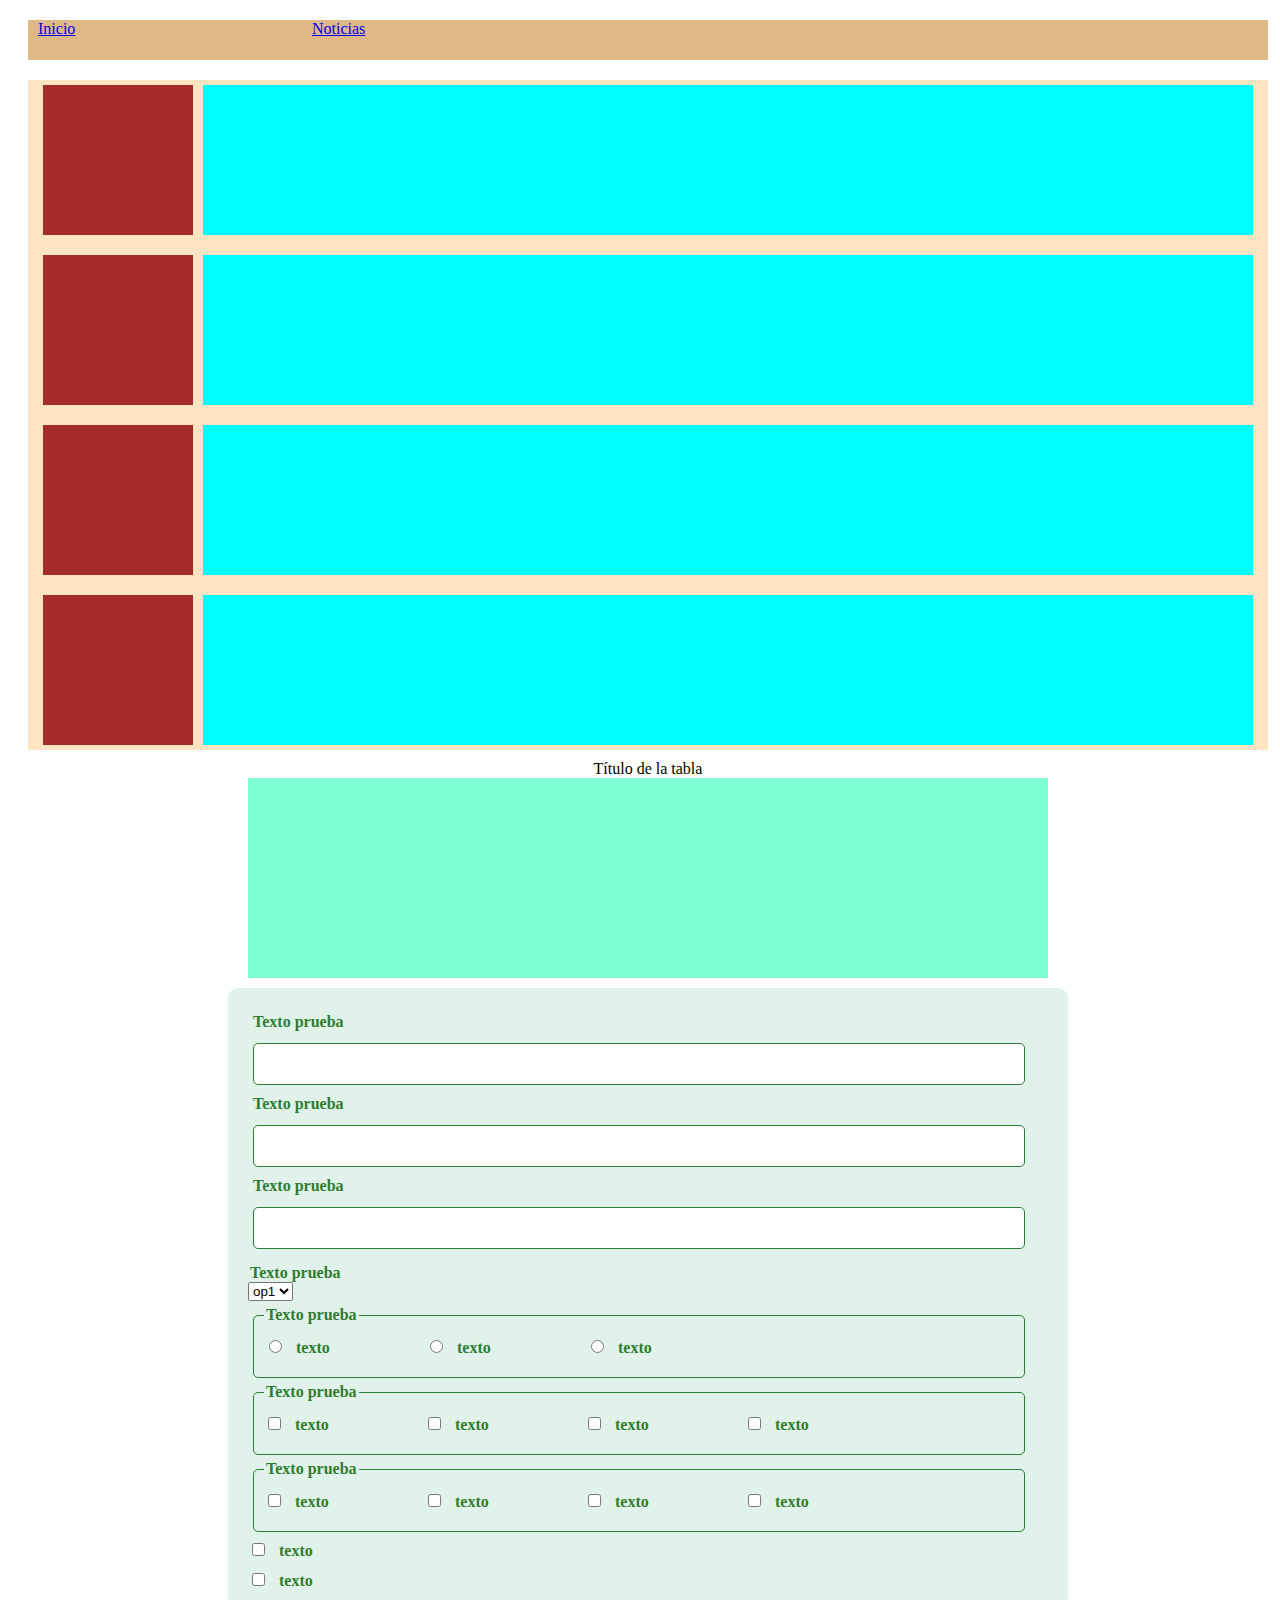
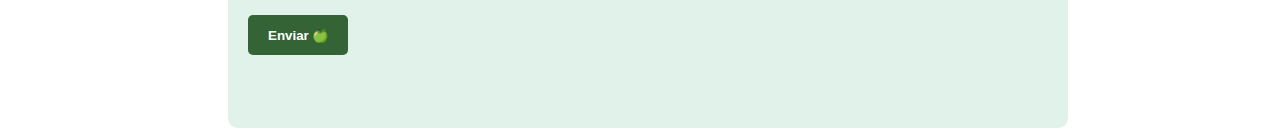
==== layoutLimpio/index.html @ 39a1bb37 "layout px comentado" ====
<!DOCTYPE html>
<html lang="en">
<head>
    <meta charset="UTF-8">
    <meta name="viewport" content="width=device-width, initial-scale=1.0">
    <title>Document</title>
    <link rel="stylesheet" href="style.css">
</head>
<body>
    <nav>
        <ul>
            <li>
                <a href="./index.html">Inicio</a>
            </li>
            <li>
                <a href="./#">Noticias</a>
            </li>
        </ul>
    </nav>
    <main>
        <div class="div-informacion">
            <div class="div-imagen">
                <img src="" alt="">
            </div>
            <div class="div-contenido">
            </div>
        </div>
        <div class="div-informacion">
            <div class="div-imagen">
                <img src="" alt="">
            </div>
            <div class="div-contenido">
            </div>
        </div>
        <div class="div-informacion">
            <div class="div-imagen">
                <img src="" alt="">
            </div>
            <div class="div-contenido">
            </div>
        </div>
        <div class="div-informacion">
            <div class="div-imagen">
                <img src="" alt="">
            </div>
            <div class="div-contenido">
            </div>
        </div>
    </main>
    <table>
        <caption>Título de la tabla</caption>
        <tr>
            <td></td>
            <td></td>
        </tr>
        <tr>
            <td></td>
            <td></td>
        </tr>
        <tr>
            <td></td>
            <td></td>
        </tr>
        <tr>
            <td></td>
            <td></td>
        </tr>
    </table>
    <div id="formulario">
        <form action="" method="post">
            <label for="name-field">Texto prueba </label>
            <input type="text" name="name-field" id="name-field">
            <label for="lastname-field">Texto prueba </label>
            <input type="text" name="lastname-field" id="lastname-field">
            <label for="mail-field">Texto prueba </label>
            <input type="text" name="mail-field" id="mail-field">
            <legend>Texto prueba</legend>
            <select name="curso">
                <option value="2daw">op1</option>
                <option value="1daw">op2</option>
                <option value="2smr">op3</option>
                <option value="1smr">op4</option>
                <option value="2bach">op5</option>
                <option value="1bach">op6</option>
            </select>
            <fieldset>
                <legend>Texto prueba</legend>
                <input type="radio" id="masculino" name="genre" value="masculino">
                <label for="masculino">texto</label>
                <input type="radio" id="femenino" name="genre" value="femenino">
                <label for="femenino">texto</label>
                <input type="radio" id="otro" name="genre" value="otro">
                <label for="otro">texto</label>
            </fieldset>
            <fieldset>
                <legend>Texto prueba</legend>
                <input type="checkbox" id="electronica" name="compras-online[]" value="electronica">
                <label for="electronica">texto</label>
                <input type="checkbox" id="ropa" name="compras-online[]" value="ropa">
                <label for="ropa">texto</label>
                <input type="checkbox" id="comida" name="compras-online[]" value="comida">
                <label for="comida">texto</label>
                <input type="checkbox" id="otros" name="compras-online[]" value="otros">
                <label for="otros">texto</label>
            </fieldset>
            <fieldset>
                <legend>Texto prueba</legend>
                <input type="checkbox" id="reciclaje" name="temas[]" value="reciclaje">
                <label for="reciclaje">texto</label>
                <input type="checkbox" id="medioambiente" name="temas[]" value="medioambiente">
                <label for="medio-ambiente">texto</label>
                <input type="checkbox" id="voluntariado" name="temas[]" value="voluntariado">
                <label for="voluntariado">texto</label>
                <input type="checkbox" id="variado" name="temas[]" value="variado">
                <label for="variado">texto</label>
            </fieldset>
            <input type="checkbox" name="newsletter" id="newsletter">
            <label for="newsletter" class="checkbox-formulario">texto</label><br>
            <input type="checkbox" name="privacidad" id="privacidad">
            <label for="privacidad" class="checkbox-formulario">texto</label><br><br>
            <input type="submit" value="Enviar 🍏">
        </form>    
    </div>
</body>
</html>
---- layoutLimpio/style.css ----
body {
  /* Este será el ancho de la resolución con la que trabajaremos */
  width: 1280px;
}

nav {
  width: 1240px;
  margin: 20px;
  /* 
    Aqui como el contenedor tiene un width de 1280px
    el de este elemento sera de 1240, ya que su margin es de 20px
    1240px + 20px + 20px => 1280px
  */
  background-color: burlywood;
}

ul {
  list-style-type: none;
  padding: 0;
}

li {
  display: inline-block;
}

a {
  display: inline-block;
  /* 
    En el boceto especifique que cada a debia de medir 270 en total.
    Como tambien especifique el padding de 10px, la medida de la caja sera de 250px
  */
  width: 250px;
  padding: 0 10px;
  height: 40px;
}

main {
    background-color: bisque;
    /* 
    Al igual que con el nav, al estar contenido el main en el body,
    el main debera de tener una anchura de 1240px que, 
    junto a los 20px por lado de los margenes, crearan una caja de 1280px
     */
    width: 1240px;
    margin: 0px 20px;
}

.div-informacion {
  overflow: hidden;
  /* 
  Este div se encuentra dentro del main, el cual tiene una anchura de 1240px.
  La anchura de la caja es de 1220px, que junto a los margenes hacen un total de
  1240px (caja contenedora)
    */
  width: 1220px;
  margin: 10px;
}

.div-imagen {
  /* Establecemos una anchura de la imagen de 150px */
  width: 150px;
  height: 150px;
  /* Asi como unos margenes de 5 pixeles */
  margin: 5px;
  float: left;
  background-color: brown;
    
}

.div-contenido {
  /* Establecemos una anchura de 1050px */
  width: 1050px;
  height: 150px;
  /* 
    Y unos margenes de 5 pixeles.
    El tamaño de esta caja (1050+5+5), junto al tamño de la imagen (150+5+5),
    suma un total de 1220px (tamaño de la caja contenedora)
  */
  margin: 5px;
  float: right;
  background-color: aqua;
}

table {
    border-collapse: collapse;
    /* Establecemos una anchura de 800pixeles para la tabla */
    width: 800px;
    margin: 10px auto;
    background-color: aquamarine;
}

tr {
    height: 50px;
}

form {
  background-color: #e0f2e9; 
  padding: 20px;
  border-radius: 10px;
  /* 
  Establecemos un ancho del formulario de 800 pixeles y
  junto a los 20px del padding, hace un width total de 840px.
  */
  width: 800px;
  height: 700px;
  margin: 0 auto;
}
  
/* Estilo para las etiquetas de los campos de entrada */
label {
    color: #2e7d32; 
    font-weight: bold;
    display: inline-block;
    /* Establecemos un ancho del label de 120px, que junto a los margenes hara un total de 130 (120+5+5) */
    width: 120px;
    height: 20px;
    margin: 5px;
}
  
/* Estilo para los campos de entrada de texto */
input[type="text"], fieldset{
  /* 
  El ancho, tanto del input como del fieldset será de 750px.
  Junto a los paddings, los márgenes y el borde obtendremos una caja de
  ancho total de 750+10+10+5+5+1+1 -> 782px
  */
  width: 750px;
  height: 20px;
  border: 1px solid #2e7d32; 
  padding: 10px;
  margin: 5px;
  border-radius: 5px;
}

fieldset {
    height: 50px;
}
  
/* Estilo para los botones de radio y casillas de verificación */
input[type="radio"],
input[type="checkbox"] {
  margin-right: 5px;
}

/* Estilo para los botones de envío */
input[type="submit"] {
  background-color: #346336; 
  width: 100px;
  height: 40px;
  color: #fff; 
  border: none;
  padding: 10px 20px;
  border-radius: 5px;
    /* El tamaño total de la caja será de
    100px de ancho. Debido a que por defecto tiene la propiedad de border box
    el width será de 60px mas los 20 por lado del padding
    haran un total de 100px */
  cursor: pointer;
  font-weight: bold;
}
  
/* Estilo para los legend */
legend {
  color: #2e7d32; 
  font-weight: bold;
  margin-top: 10px;
}
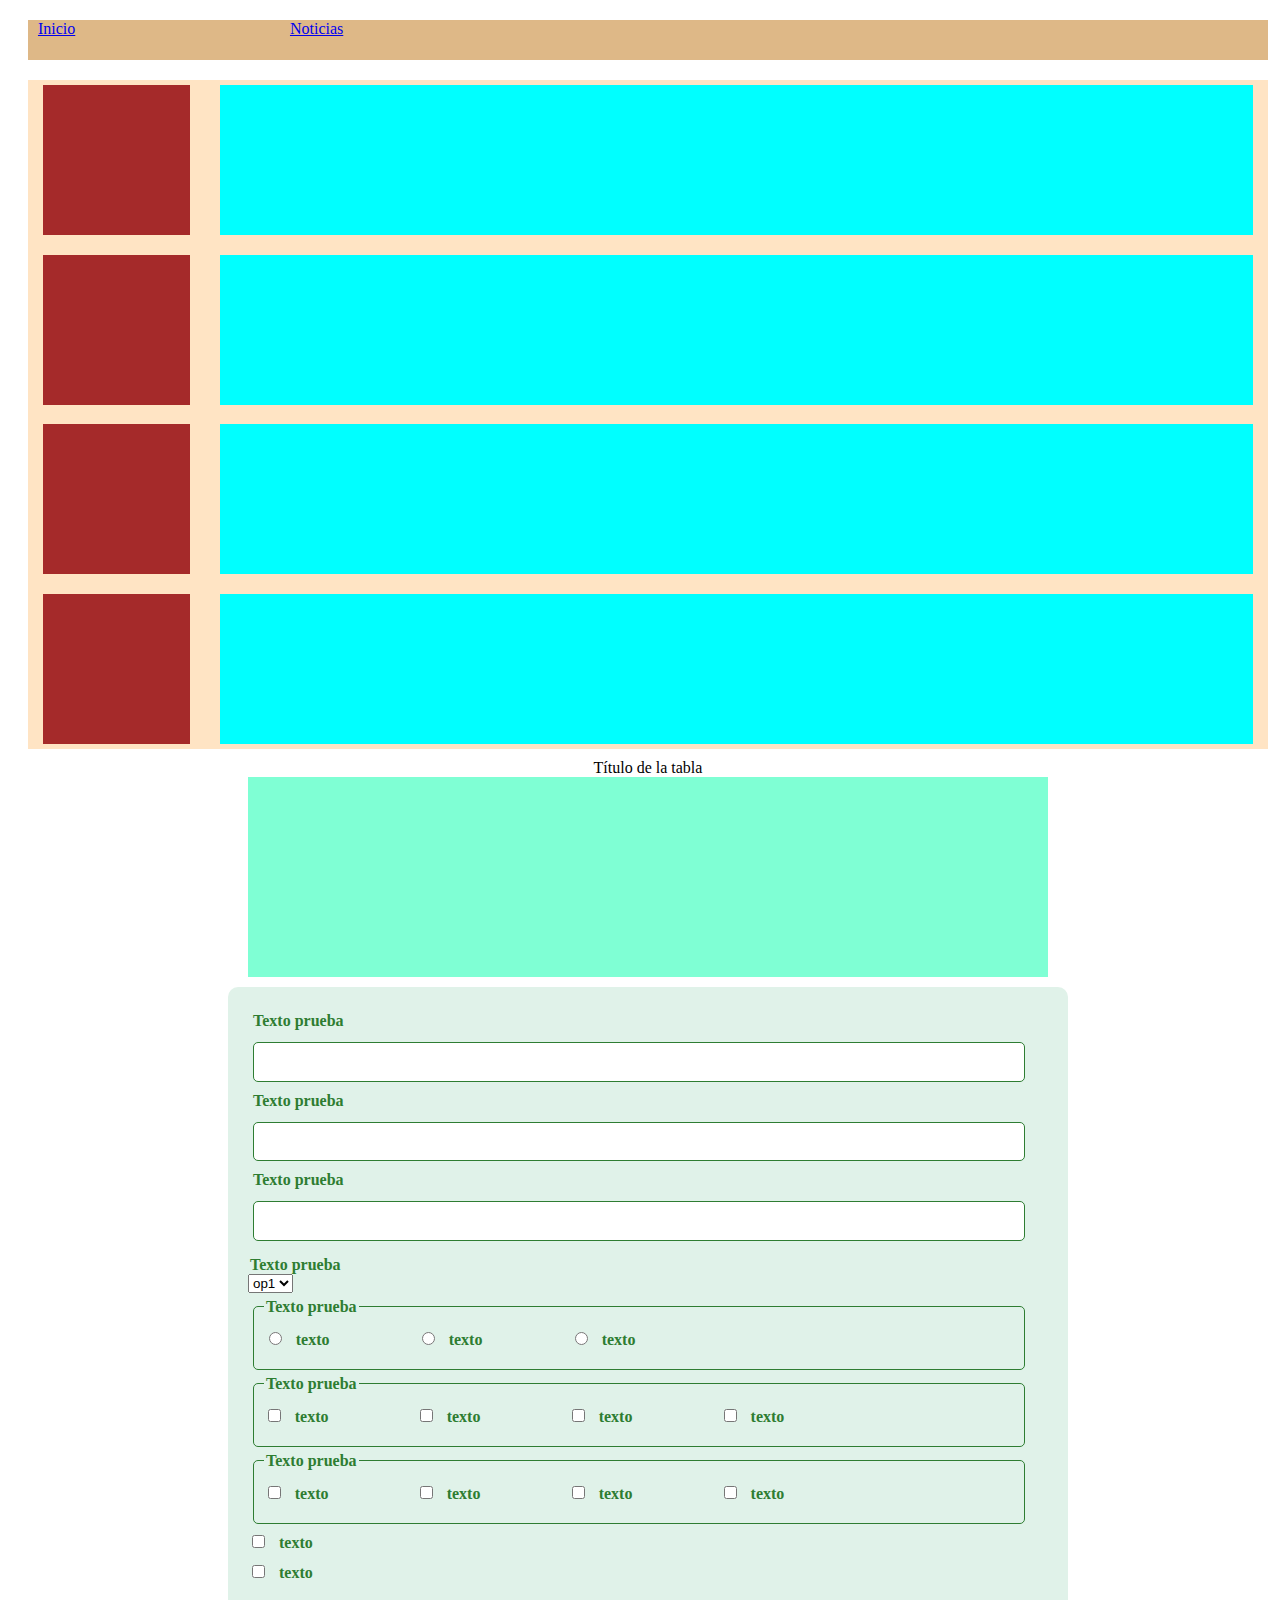
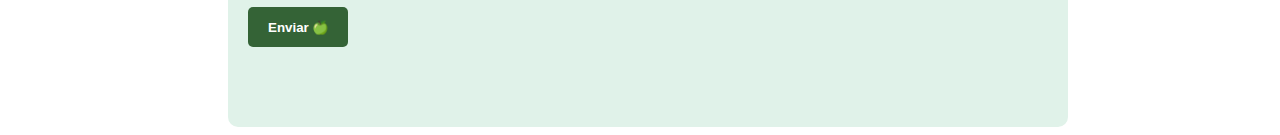
==== commit 088b9742: "css porcentajes" ====
--- a/layoutLimpio/index.html
+++ b/layoutLimpio/index.html
@@ -4,7 +4,7 @@
     <meta charset="UTF-8">
     <meta name="viewport" content="width=device-width, initial-scale=1.0">
     <title>Document</title>
-    <link rel="stylesheet" href="style.css">
+    <link rel="stylesheet" href="style_porcentajes.css">
 </head>
 <body>
     <nav>
--- a/layoutLimpio/style_porcentajes.css
+++ b/layoutLimpio/style_porcentajes.css
@@ -0,0 +1,163 @@
+body {
+  /* Este será el ancho de la resolución con la que trabajaremos */
+  width: 1280px;
+}
+
+nav {
+  width: 96.88%;
+  margin: 1.56%;
+  background-color: burlywood;
+}
+
+ul {
+  list-style-type: none;
+  padding: 0;
+}
+
+li {
+  display: inline-block;
+  width: 20%;
+}
+
+a {
+  display: inline-block;
+  /* 
+    En el boceto especifique que cada a debia de medir 270 en total.
+    Como tambien especifique el padding de 10px, la medida de la caja sera de 250px
+  */
+  width: 100%;
+  padding: 0 10px;
+  height: 40px;
+}
+
+main {
+    background-color: bisque;
+    /* 
+    Al igual que con el nav, al estar contenido el main en el body,
+    el main debera de tener una anchura de 1240px que, 
+    junto a los 20px por lado de los margenes, crearan una caja de 1280px
+     */
+    width: 96.88%;
+    margin: 0px 1.56%;
+}
+
+.div-informacion {
+  overflow: hidden;
+  /* 
+  Este div se encuentra dentro del main, el cual tiene una anchura de 1240px.
+  La anchura de la caja es de 1220px, que junto a los margenes hacen un total de
+  1240px (caja contenedora)
+    */
+  width: 98.39%;
+  margin: 0.81%;
+}
+
+.div-imagen {
+  /* Establecemos una anchura de la imagen de 150px */
+  width: 12.1%;
+  height: 150px;
+  /* Asi como unos margenes de 5 pixeles */
+  margin: 0.40%;
+  float: left;
+  background-color: brown;
+    
+}
+
+.div-contenido {
+  /* Establecemos una anchura de 1050px */
+  width: 84.68%;
+  height: 150px;
+  /* 
+    Y unos margenes de 5 pixeles.
+    El tamaño de esta caja (1050+5+5), junto al tamño de la imagen (150+5+5),
+    suma un total de 1220px (tamaño de la caja contenedora)
+  */
+  margin: 0.40%;
+  float: right;
+  background-color: aqua;
+}
+
+table {
+    border-collapse: collapse;
+    /* Establecemos una anchura de 800px para la tabla */
+    width: 62.50%;
+    margin: 0.78% auto;
+    background-color: aquamarine;
+}
+
+tr {
+    height: 50px;
+}
+
+form {
+  background-color: #e0f2e9; 
+  padding: 1.56%;
+  border-radius: 10px;
+  /* 
+  Establecemos un ancho del formulario de 800 pixeles y
+  junto a los 20px del padding, hace un width total de 840px.
+  */
+  width: 62.50%;
+  height: 700px;
+  margin: 0 auto;
+}
+  
+/* Estilo para las etiquetas de los campos de entrada */
+label {
+    color: #2e7d32; 
+    font-weight: bold;
+    display: inline-block;
+    /* Establecemos un ancho del label de 120px, que junto a los margenes hara un total de 130 (120+5+5) */
+    width: 15%;
+    height: 20px;
+    margin: 0.63%;
+}
+  
+/* Estilo para los campos de entrada de texto */
+input[type="text"], fieldset{
+  /* 
+  El ancho, tanto del input como del fieldset será de 750px.
+  Junto a los paddings, los márgenes y el borde obtendremos una caja de
+  ancho total de 750+10+10+5+5+1+1 -> 782px
+  */
+  width: 93.75%;
+  height: 2.50%;
+  border: 1px solid #2e7d32; 
+  padding: 1.25%;
+  margin: 0.63%;
+  border-radius: 5px;
+}
+
+fieldset {
+    height: 50px;
+}
+  
+/* Estilo para los botones de radio y casillas de verificación */
+input[type="radio"],
+input[type="checkbox"] {
+  margin-right: 5px;
+}
+
+/* Estilo para los botones de envío */
+input[type="submit"] {
+  background-color: #346336; 
+  width: 12.50%;
+  height: 40px;
+  color: #fff; 
+  border: none;
+  padding: 1.25% 2.50%;
+  border-radius: 5px;
+    /* El tamaño total de la caja será de
+    100px de ancho. Debido a que por defecto tiene la propiedad de border box
+    el width será de 60px mas los 20 por lado del padding
+    haran un total de 100px */
+  cursor: pointer;
+  font-weight: bold;
+}
+  
+/* Estilo para los legend */
+legend {
+  color: #2e7d32; 
+  font-weight: bold;
+  margin-top: 10px;
+}